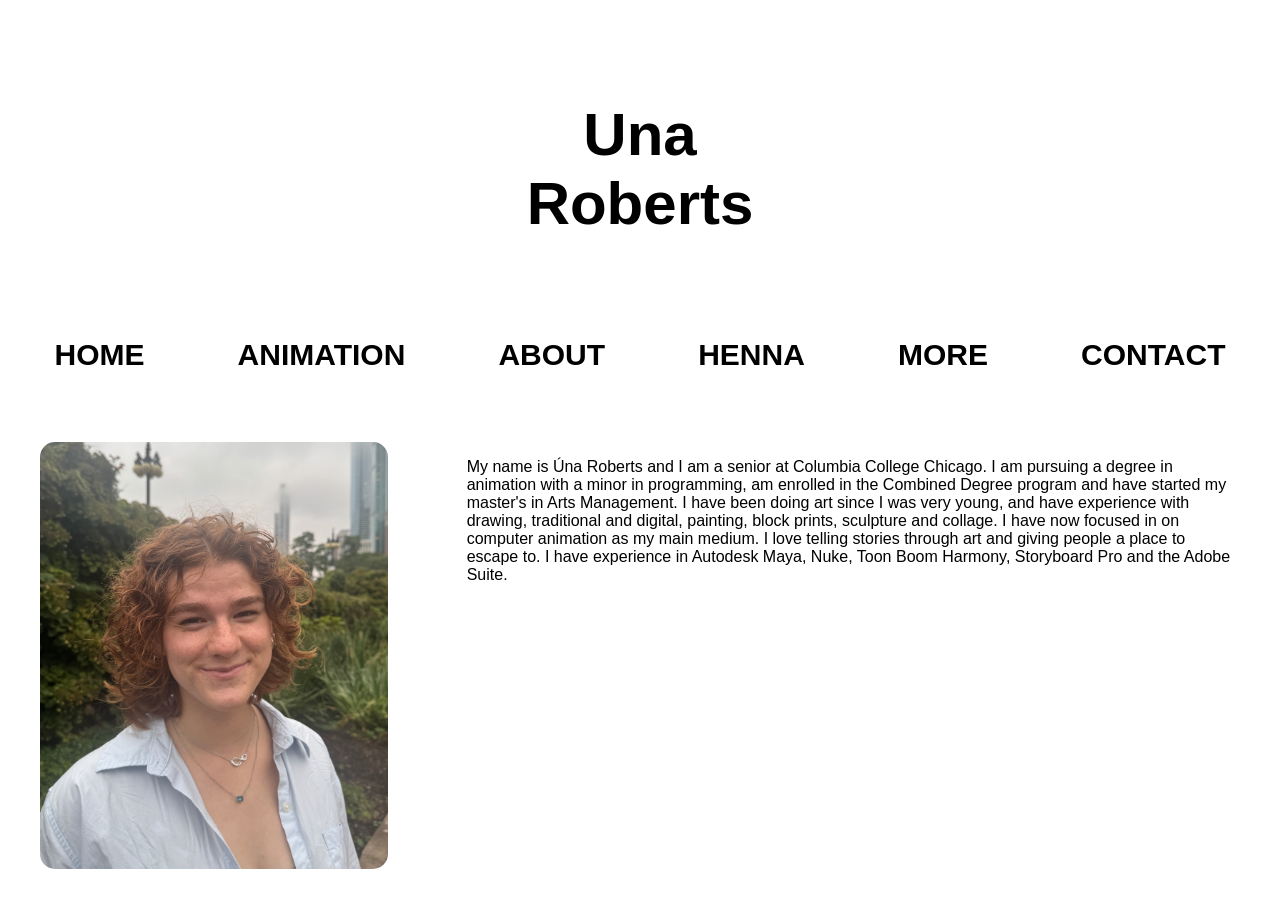
==== about.html @ 466ecbce "Initial portfolio upload" ====
<!DOCTYPE html>
<html lang="en">
<head>
    <meta charset="UTF-8">
    <meta name="viewport" content="width=device-width, initial-scale=1.0">
    <title>Document</title>
    <link rel="stylesheet" href="style.css">
    <link rel="stylesheet" href="about.css">
</head>
<body>
    <header>
        <h1>Una Roberts</h1>
    </header>

<nav class="headercontainer">
    <a href="home.html">HOME</a>
    <a href="reel.html">ANIMATION</a>
    <a href="about.html">ABOUT</a>
    <a href="henna.html">HENNA</a>
    <a href="MoreArt.html">MORE</a>
    <a href="contact.html">CONTACT</a>
</nav>

<main class="aboutcontainer">
 


<img src="img/IMG_5226.jpg" alt="Portrait of Una Roberts">


<p>My name is Úna Roberts and I am a senior at Columbia College Chicago. I am pursuing a degree in animation with a minor in programming, am enrolled in the Combined Degree program and have started my master's in Arts Management. I have been doing art since I was very young, and have experience with drawing, traditional and digital, painting, block prints, sculpture and collage. I have now focused in on computer animation as my main medium. I love telling stories through art and giving people a place to escape to. I have experience in Autodesk Maya, Nuke, Toon Boom Harmony, Storyboard Pro and the Adobe Suite.  </p></section>
</div>






</div>

    
    
</body>
</html>
---- style.css ----
:root{


  --black: #ffffff;
  --cobatblue: #c8ddf3;
}



body{

     background-color: var(--black);

  font-family: Arial, Helvetica, sans-serif;





}

header{
   background-color: #ffffff;
       text-align: center;
      
margin: 20px;
margin-left:450px;
margin-right: 450px;
padding: 10px;
    border-radius: 20px;
font-size: 30px;

}


section{
    background-color: #ffffff;
    padding-bottom: 2%;
    padding-top: 2%;
    padding-right: 2%;
    padding-left: 2%;
    border-radius: 20px;
}




a{
color: #000;
  font-size: 20;

font-weight: bold;
font-weight: 900;
letter-spacing: 0cap;
  text-decoration: none;  
  background-color: #ffffff;
  padding-bottom: 2%;
  padding-top: 2%;
  padding-right: 2%;
  padding-left: 2%;
  border-radius: 20px;
  font-size: 30px;
  text-align: center;
  padding: 10px;
  margin: 10px;
  transition: all 0.3s ease;
}


a:hover {
  background-color: #005fc5;
  color: #ffffff;
  transform: translateY(-3px);
  box-shadow: 0 5px 15px rgba(0,0,0,0.2);
}







img {
  width: 90%;
  height: 90%;
}

.video-wrapper {
  display: flex;
  justify-content: center;
  align-items: center;
  height: 100vh; /* optional */
}

.container {
  display: grid;
  grid-template-columns: auto ;
  
}
.container div {
 
  font-size: 30px;
  text-align: center;
  padding: 10px;
  padding-right: 30%;
  padding-left: 30%;
   
}


.headercontainer {
  display: grid;
  grid-template-columns: auto auto auto auto auto auto  ;
  
}
.headercontainer div {
 
  font-size: 30px;
  text-align: center;
  padding: 10px;
  padding-right: 5%;
  padding-left: 5%;
   
}













.MoreArtcontainer {
  display: grid;
  grid-template-columns: auto auto auto auto auto ;
  
}


.MoreArtcontainer div {
 
  font-size: 30px;
  text-align: center;
  padding: 10px;
  padding-right: 5%;
  padding-left: 5%;
   
}

.MoreArtcontainer section {
  width: 300px;
  height: 300px;
  display: flex;
  justify-content: center;
  align-items: center;
  overflow: hidden;
  background-color: #3b053f;
}


.MoreArtcontainer img {
  width: 100%;
  height: 100%;
  object-fit: contain;   /* keeps original proportions */
  border-radius: 8px;    /* optional */
}
---- about.css ----
.aboutcontainer {
  display: grid;
  grid-template-columns: 1fr 2fr;
  gap: 40px;
  max-width: 1200px;
  margin: 50px auto;
  align-items: start;
}

.aboutcontainer div {
  font-size: 20px;
  line-height: 1.6;
  text-align: left;
  padding: 20px;
}

.aboutcontainer img {
    max-width: 100%;
    height: auto;
  border-radius: 15px;
}

header {
  margin-top: 50px;
  margin-bottom: 30px;
}

@media (max-width: 768px) {
  .aboutcontainer {
    grid-template-columns: 1fr;
  }
}
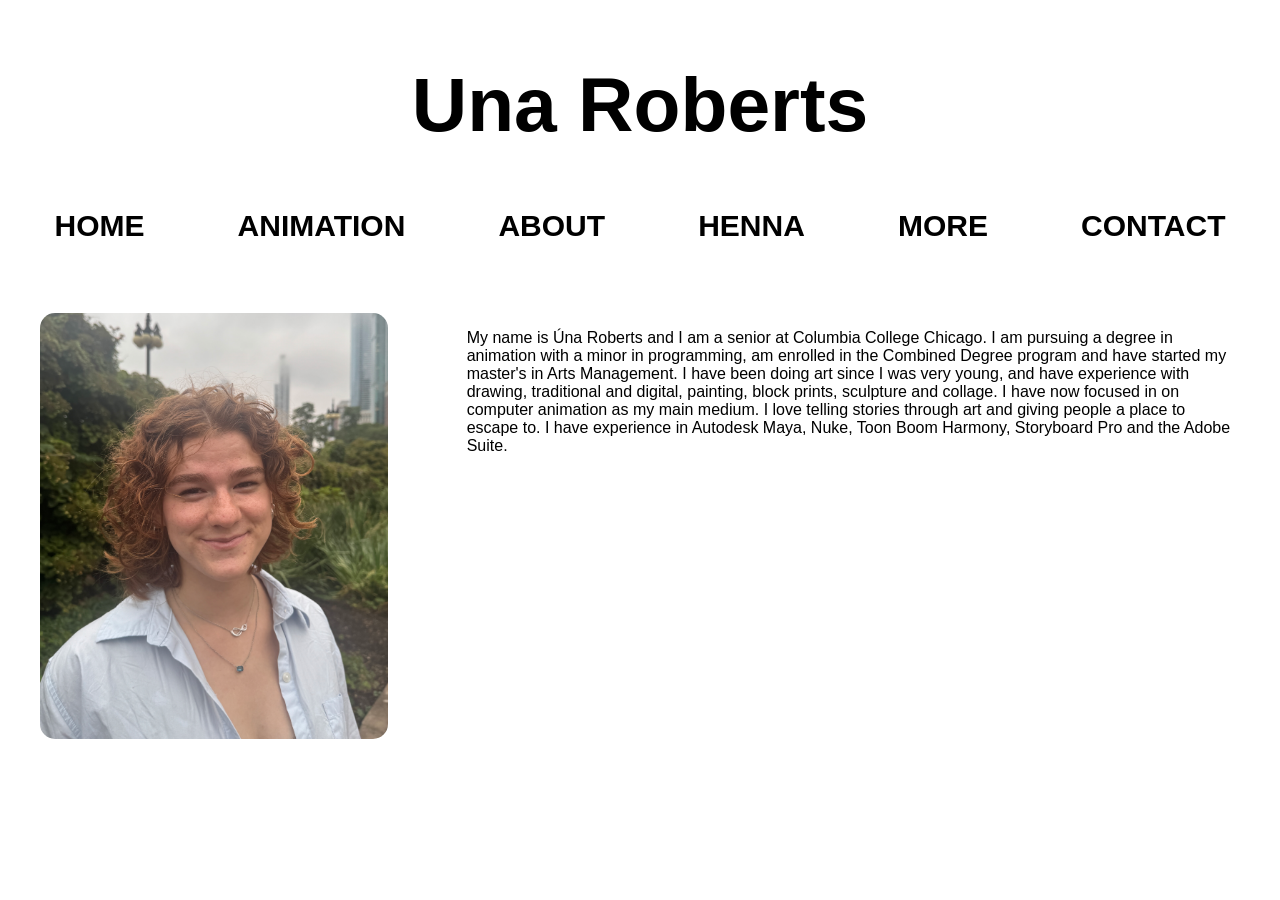
==== commit 624704b3: "Fixed Header" ====
--- a/about.html
+++ b/about.html
@@ -3,17 +3,19 @@
 <head>
     <meta charset="UTF-8">
     <meta name="viewport" content="width=device-width, initial-scale=1.0">
-    <title>Document</title>
+    <title>About | Una Roberts</title>
     <link rel="stylesheet" href="style.css">
     <link rel="stylesheet" href="about.css">
 </head>
 <body>
-    <header>
-        <h1>Una Roberts</h1>
-    </header>
+   
+<header>
+    <h1><a href="index.html" class="header-link">Una Roberts</a></h1>
+</header>
+
 
 <nav class="headercontainer">
-    <a href="home.html">HOME</a>
+    <a href="index.html">HOME</a>
     <a href="reel.html">ANIMATION</a>
     <a href="about.html">ABOUT</a>
     <a href="henna.html">HENNA</a>
--- a/style.css
+++ b/style.css
@@ -1,6 +1,4 @@
 :root{
-
-
   --black: #ffffff;
   --cobatblue: #c8ddf3;
 }
@@ -8,28 +6,42 @@
 
 
 body{
-
-     background-color: var(--black);
-
+  background-color: var(--black);
   font-family: Arial, Helvetica, sans-serif;
+}
 
 
-
-
-
+header h1 {
+    margin: 0;
+    font-size: clamp(3rem, 6vw, 5rem);
 }
 
-header{
-   background-color: #ffffff;
-       text-align: center;
-      
-margin: 20px;
-margin-left:450px;
-margin-right: 450px;
-padding: 10px;
+header {
+    width: fit-content;
+    margin: 20px auto;
+    background-color: white;
+    padding: 10px 30px;
     border-radius: 20px;
-font-size: 30px;
+    text-align: center;
+}
 
+.header-link {
+    display: inline;
+    margin: 0;
+    padding: 0;
+    background: none;
+
+    color: black;
+    text-decoration: none;
+
+    font-size: inherit;
+}
+
+.header-link:hover {
+    background: none;
+    color: black;
+    transform: none;
+    box-shadow: none;
 }
 
 
@@ -135,38 +147,3 @@
 
 
 
-.MoreArtcontainer {
-  display: grid;
-  grid-template-columns: auto auto auto auto auto ;
-  
-}
-
-
-.MoreArtcontainer div {
- 
-  font-size: 30px;
-  text-align: center;
-  padding: 10px;
-  padding-right: 5%;
-  padding-left: 5%;
-   
-}
-
-.MoreArtcontainer section {
-  width: 300px;
-  height: 300px;
-  display: flex;
-  justify-content: center;
-  align-items: center;
-  overflow: hidden;
-  background-color: #3b053f;
-}
-
-
-.MoreArtcontainer img {
-  width: 100%;
-  height: 100%;
-  object-fit: contain;   /* keeps original proportions */
-  border-radius: 8px;    /* optional */
-}
-
--- a/about.css
+++ b/about.css
@@ -1,32 +1,32 @@
-.aboutcontainer {
-  display: grid;
-  grid-template-columns: 1fr 2fr;
-  gap: 40px;
-  max-width: 1200px;
-  margin: 50px auto;
-  align-items: start;
-}
-
-.aboutcontainer div {
-  font-size: 20px;
-  line-height: 1.6;
-  text-align: left;
-  padding: 20px;
-}
-
-.aboutcontainer img {
-    max-width: 100%;
-    height: auto;
-  border-radius: 15px;
-}
-
-header {
-  margin-top: 50px;
-  margin-bottom: 30px;
-}
-
-@media (max-width: 768px) {
-  .aboutcontainer {
-    grid-template-columns: 1fr;
-  }
+.aboutcontainer {
+  display: grid;
+  grid-template-columns: 1fr 2fr;
+  gap: 40px;
+  max-width: 1200px;
+  margin: 50px auto;
+  align-items: start;
+}
+
+.aboutcontainer div {
+  font-size: 20px;
+  line-height: 1.6;
+  text-align: left;
+  padding: 20px;
+}
+
+.aboutcontainer img {
+    max-width: 100%;
+    height: auto;
+  border-radius: 15px;
+}
+
+header {
+  margin-top: 50px;
+  margin-bottom: 30px;
+}
+
+@media (max-width: 768px) {
+  .aboutcontainer {
+    grid-template-columns: 1fr;
+  }
 }
